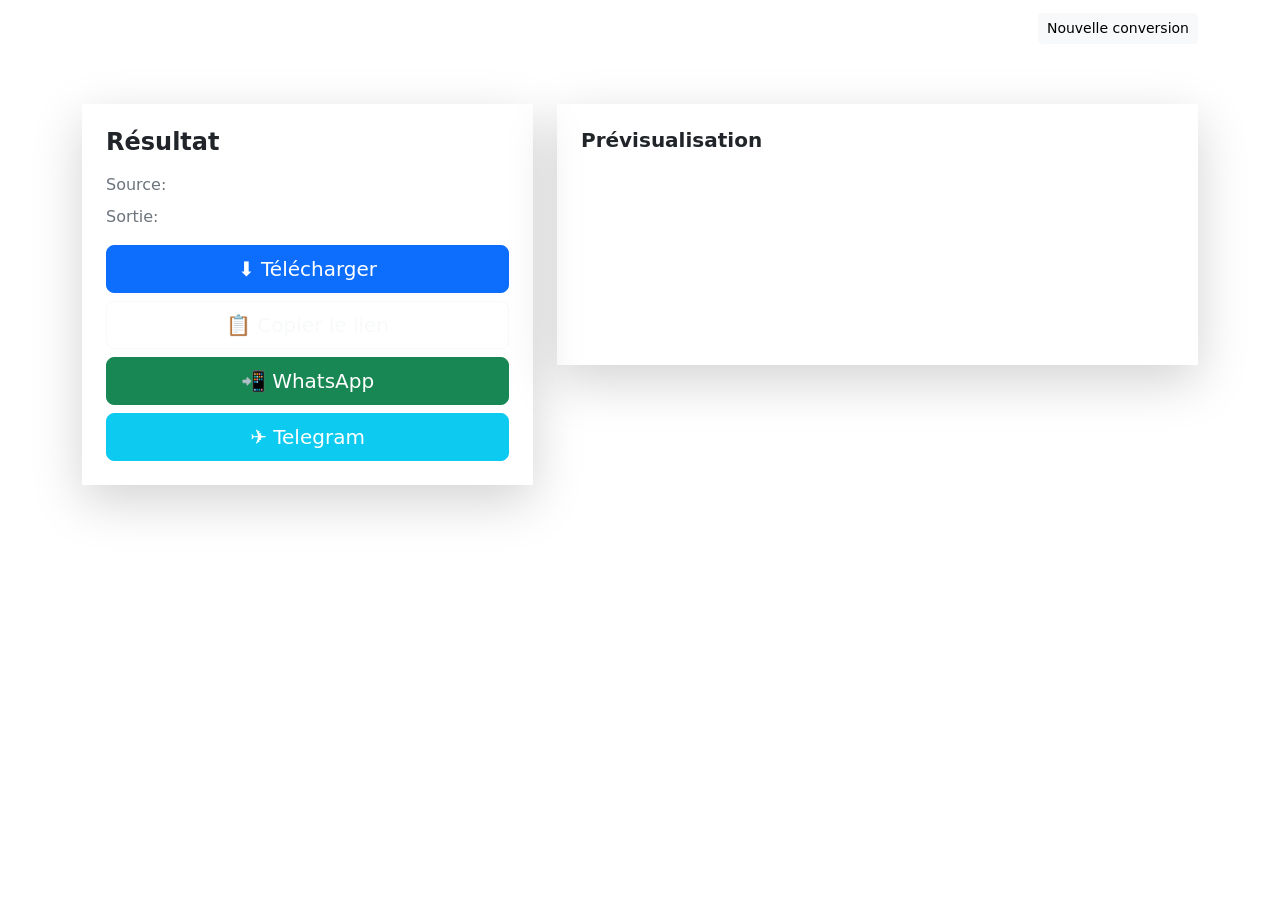
==== src/main/resources/templates/result.html @ f6022e8e "Add files via upload" ====
<!doctype html>
<html lang="fr" xmlns:th="http://www.thymeleaf.org">
<head>
  <meta charset="UTF-8"/>
  <meta name="viewport" content="width=device-width, initial-scale=1"/>
  <title>Résultat - Doc Converter</title>
  <link href="https://cdn.jsdelivr.net/npm/bootstrap@5.3.3/dist/css/bootstrap.min.css" rel="stylesheet">
  <link rel="stylesheet" href="/css/app.css">
</head>
<body>
<div class="bg-gradient"></div>

<nav class="navbar navbar-expand-lg navbar-dark glass-nav">
  <div class="container">
    <a class="navbar-brand fw-bold" href="/">Doc Converter</a>
    <a class="btn btn-sm btn-light" href="/">Nouvelle conversion</a>
  </div>
</nav>

<main class="container py-5">
  <div class="row g-4">
    <div class="col-lg-5">
      <div class="glass-card p-4 shadow-lg">
        <h2 class="h4 fw-bold mb-3">Résultat</h2>

        <div class="mb-2"><span class="text-secondary">Source:</span> <span th:text="${uploadedName}"></span></div>
        <div class="mb-3"><span class="text-secondary">Sortie:</span> <span th:text="${outName}"></span></div>

        <div class="d-grid gap-2">
          <a class="btn btn-primary btn-lg" th:href="${downloadUrl}">⬇️ Télécharger</a>

          <button class="btn btn-outline-light btn-lg" type="button"
                  th:attr="data-copy=${downloadUrl}" onclick="copyLink(this)">
            📋 Copier le lien
          </button>

          <a class="btn btn-success btn-lg" th:href="${whatsAppShare}" target="_blank">📲 WhatsApp</a>
          <a class="btn btn-info btn-lg text-white" th:href="${telegramShare}" target="_blank">✈️ Telegram</a>
        </div>

       
      </div>
    </div>

    <div class="col-lg-7">
      <div class="glass-card p-4 shadow-lg">
        <h3 class="h5 fw-bold mb-3">Prévisualisation</h3>

        <div th:if="${outExt == 'pdf'}">
          <iframe class="preview-frame" th:src="${inlineUrl}"></iframe>
        </div>

        <div th:if="${outExt != 'pdf'}">
          <pre class="preview-text" th:text="${previewText}"></pre>
        </div>
      </div>
    </div>
  </div>
</main>

<script src="/js/app.js"></script>
<script src="https://cdn.jsdelivr.net/npm/bootstrap@5.3.3/dist/js/bootstrap.bundle.min.js"></script>
</body>
</html>
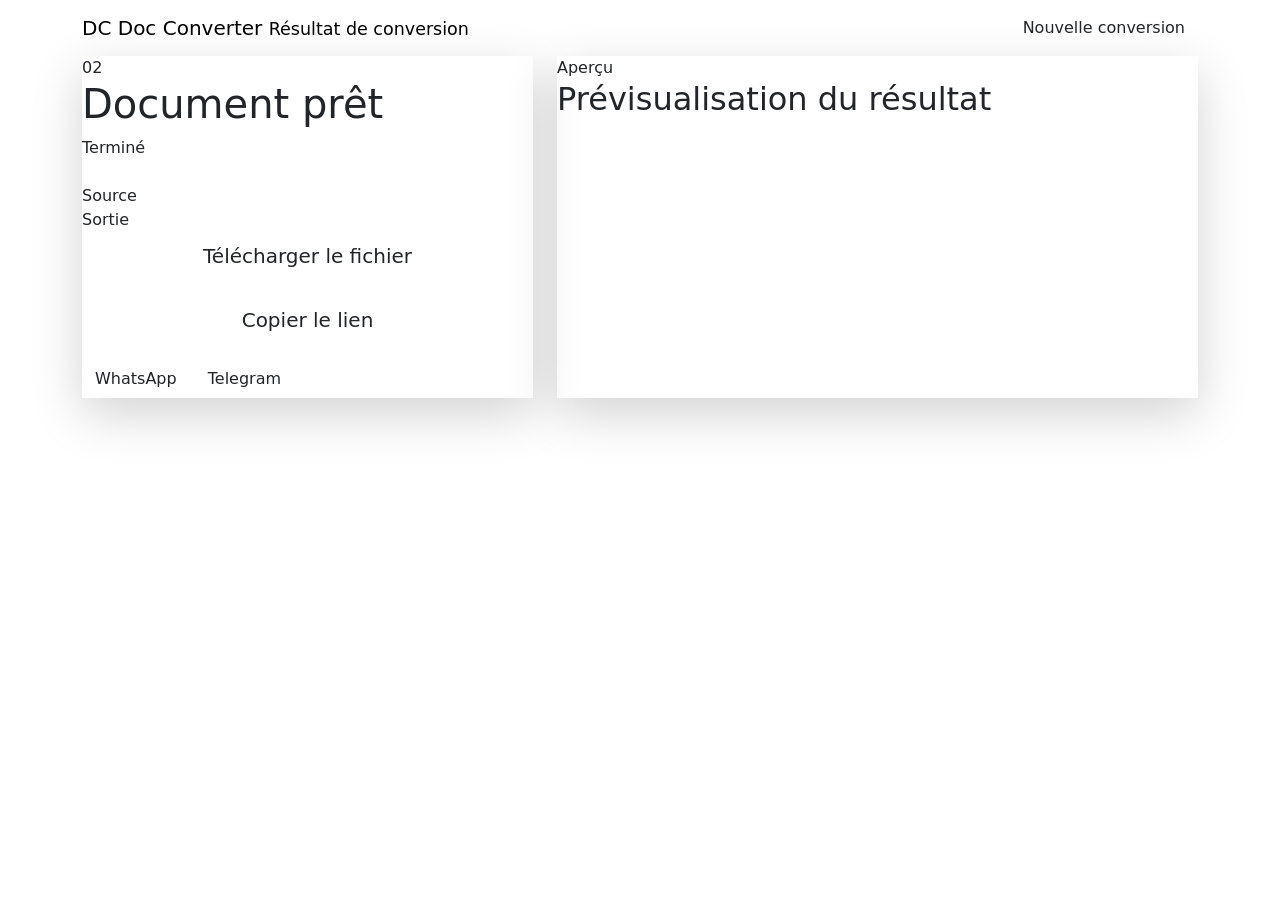
==== commit 686173c0: "Update result.html" ====
--- a/src/main/resources/templates/result.html
+++ b/src/main/resources/templates/result.html
@@ -8,55 +8,83 @@
   <link rel="stylesheet" href="/css/app.css">
 </head>
 <body>
-<div class="bg-gradient"></div>
+<div class="page-shell">
+  <div class="ambient ambient-one"></div>
+  <div class="ambient ambient-two"></div>
 
-<nav class="navbar navbar-expand-lg navbar-dark glass-nav">
-  <div class="container">
-    <a class="navbar-brand fw-bold" href="/">Doc Converter</a>
-    <a class="btn btn-sm btn-light" href="/">Nouvelle conversion</a>
-  </div>
-</nav>
+  <nav class="navbar navbar-expand-lg app-navbar">
+    <div class="container">
+      <a class="navbar-brand brand-lockup" href="/" aria-label="Accueil Doc Converter">
+        <span class="brand-mark">DC</span>
+        <span>
+          <span class="brand-title">Doc Converter</span>
+          <small class="brand-subtitle">Résultat de conversion</small>
+        </span>
+      </a>
+      <a class="btn app-secondary-btn" href="/">Nouvelle conversion</a>
+    </div>
+  </nav>
 
-<main class="container py-5">
-  <div class="row g-4">
-    <div class="col-lg-5">
-      <div class="glass-card p-4 shadow-lg">
-        <h2 class="h4 fw-bold mb-3">Résultat</h2>
+  <main class="container main-area result-area">
+    <div class="row g-4">
+      <div class="col-lg-5">
+        <section class="converter-panel shadow-lg h-100">
+          <div class="panel-header mb-4">
+            <div>
+              <span class="step-badge">02</span>
+              <h1 class="result-title">Document prêt</h1>
+            </div>
+            <span class="status-dot success">Terminé</span>
+          </div>
 
-        <div class="mb-2"><span class="text-secondary">Source:</span> <span th:text="${uploadedName}"></span></div>
-        <div class="mb-3"><span class="text-secondary">Sortie:</span> <span th:text="${outName}"></span></div>
+          <div class="file-summary">
+            <div class="file-row">
+              <span>Source</span>
+              <strong th:text="${uploadedName}"></strong>
+            </div>
+            <div class="file-row">
+              <span>Sortie</span>
+              <strong th:text="${outName}"></strong>
+            </div>
+          </div>
 
-        <div class="d-grid gap-2">
-          <a class="btn btn-primary btn-lg" th:href="${downloadUrl}">⬇️ Télécharger</a>
+          <div class="d-grid gap-3 action-stack">
+            <a class="btn app-primary-btn btn-lg" th:href="${downloadUrl}">Télécharger le fichier</a>
 
-          <button class="btn btn-outline-light btn-lg" type="button"
-                  th:attr="data-copy=${downloadUrl}" onclick="copyLink(this)">
-            📋 Copier le lien
-          </button>
+            <button class="btn app-outline-btn btn-lg" type="button"
+                    th:attr="data-copy=${downloadUrl}" onclick="copyLink(this)">
+              Copier le lien
+            </button>
 
-          <a class="btn btn-success btn-lg" th:href="${whatsAppShare}" target="_blank">📲 WhatsApp</a>
-          <a class="btn btn-info btn-lg text-white" th:href="${telegramShare}" target="_blank">✈️ Telegram</a>
-        </div>
+            <div class="share-grid">
+              <a class="btn app-whatsapp-btn" th:href="${whatsAppShare}" target="_blank">WhatsApp</a>
+              <a class="btn app-telegram-btn" th:href="${telegramShare}" target="_blank">Telegram</a>
+            </div>
+          </div>
+        </section>
+      </div>
 
-       
+      <div class="col-lg-7">
+        <section class="preview-panel shadow-lg h-100">
+          <div class="preview-header">
+            <div>
+              <span class="eyebrow">Aperçu</span>
+              <h2>Prévisualisation du résultat</h2>
+            </div>
+          </div>
+
+          <div th:if="${outExt == 'pdf'}">
+            <iframe class="preview-frame" th:src="${inlineUrl}" title="Prévisualisation PDF"></iframe>
+          </div>
+
+          <div th:if="${outExt != 'pdf'}">
+            <pre class="preview-text" th:text="${previewText}"></pre>
+          </div>
+        </section>
       </div>
     </div>
-
-    <div class="col-lg-7">
-      <div class="glass-card p-4 shadow-lg">
-        <h3 class="h5 fw-bold mb-3">Prévisualisation</h3>
-
-        <div th:if="${outExt == 'pdf'}">
-          <iframe class="preview-frame" th:src="${inlineUrl}"></iframe>
-        </div>
-
-        <div th:if="${outExt != 'pdf'}">
-          <pre class="preview-text" th:text="${previewText}"></pre>
-        </div>
-      </div>
-    </div>
-  </div>
-</main>
+  </main>
+</div>
 
 <script src="/js/app.js"></script>
 <script src="https://cdn.jsdelivr.net/npm/bootstrap@5.3.3/dist/js/bootstrap.bundle.min.js"></script>
